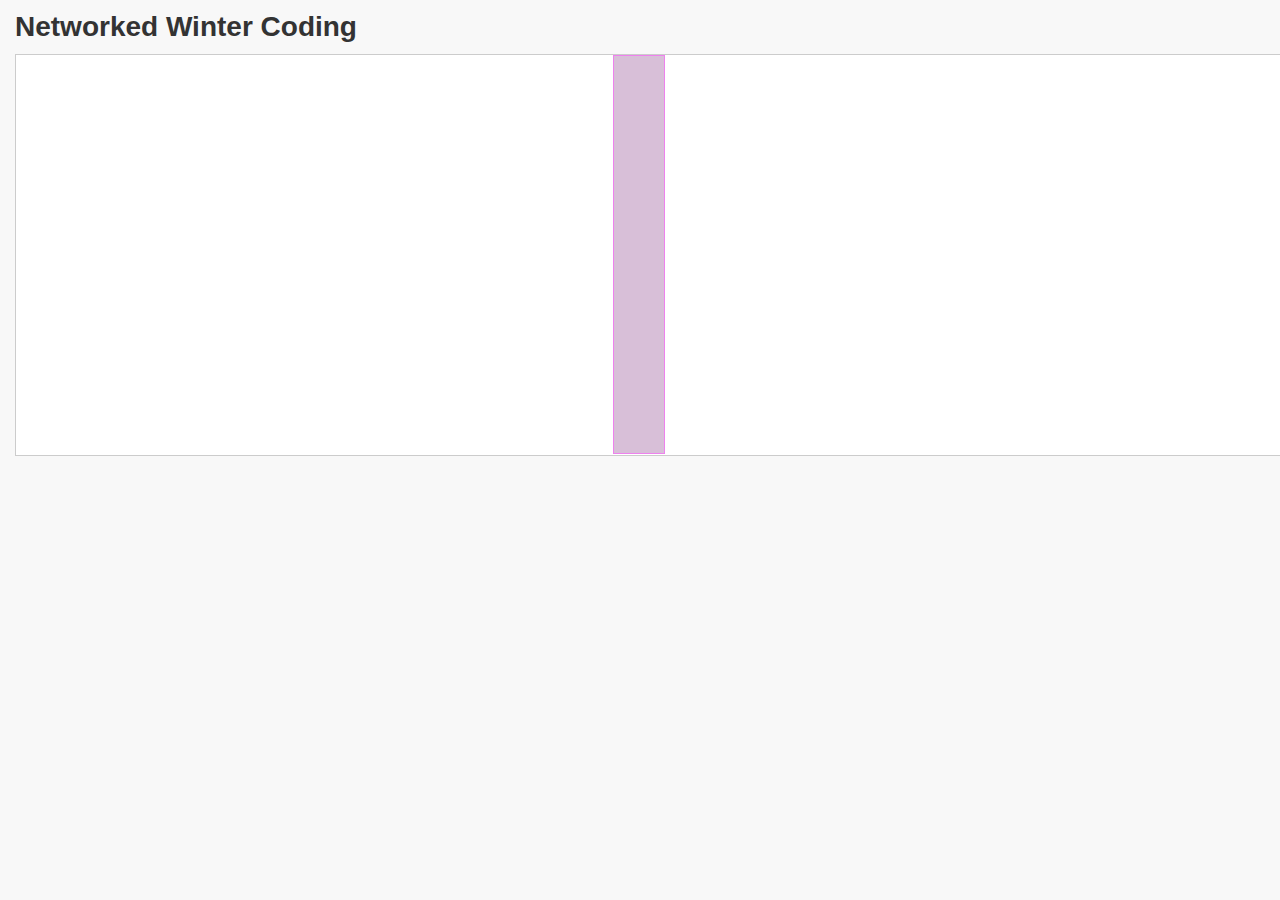
==== client/index.html @ 18a62cac "added framework for gui login" ====
<!DOCTYPE html>

<html>
  <head>
    <meta charset="utf-8">
    <title>Networked Winter Coding</title>
    <link rel="stylesheet" href="client.css">
  </head>
  <body>
    <h1>Networked Winter Coding</h1>
    <div id="login">
    
    </div>
    <div id="container">
      <canvas id="area" width="650px" height="400px"></canvas>
      <div id="overlay">
        <div id="inventory">
        </div>
      </div>
    </div>
    <script type="application/dart" src="client.dart"></script>
    <script src="packages/browser/dart.js"></script>
  </body>
</html>
---- client/client.css ----
body {
  background-color: #F8F8F8;
  font-family: 'Open Sans', sans-serif;
  font-size: 14px;
  font-weight: normal;
  line-height: 1.2em;
  margin: 15px;
}

h1, p {
  color: #333;
}

#container {
  width: 100%;
  height: 400px;
  position: absolute;
  border: 1px solid #ccc;
  background-color: #fff;
}

#area {
  position:relative;
  float:left;
}

#overlay {
  position:absolute;
  float:left;
  height:399px;
  width:649px;
  border:none;
}

#inventory {
  position:relative;
  float:right;
  width:50px;
  height:397px;
  background-color:thistle;
  border:1px solid violet;
}

.inv_obj {
  position:relative;
  width:30px;
  height:25px;
  left:10px;
  margin-top:10px;
  background-color:blue;
  text-align:center;
  padding-top:5px;
  border:1px solid black;
}

#sample_text_id {
  font-size: 24pt;
  text-align: center;
  margin-top: 140px;
}

#instructions {
  position: relative;
  height: 400px;
  width: 500px;
  border: none;
  float: left;
  padding-left: 10px;
}

#form {
  position: relative;

  width  : 200px;
  height : 30px;
  float: left;

}

#button {
  
   position: relative;
   float: left;
  
}
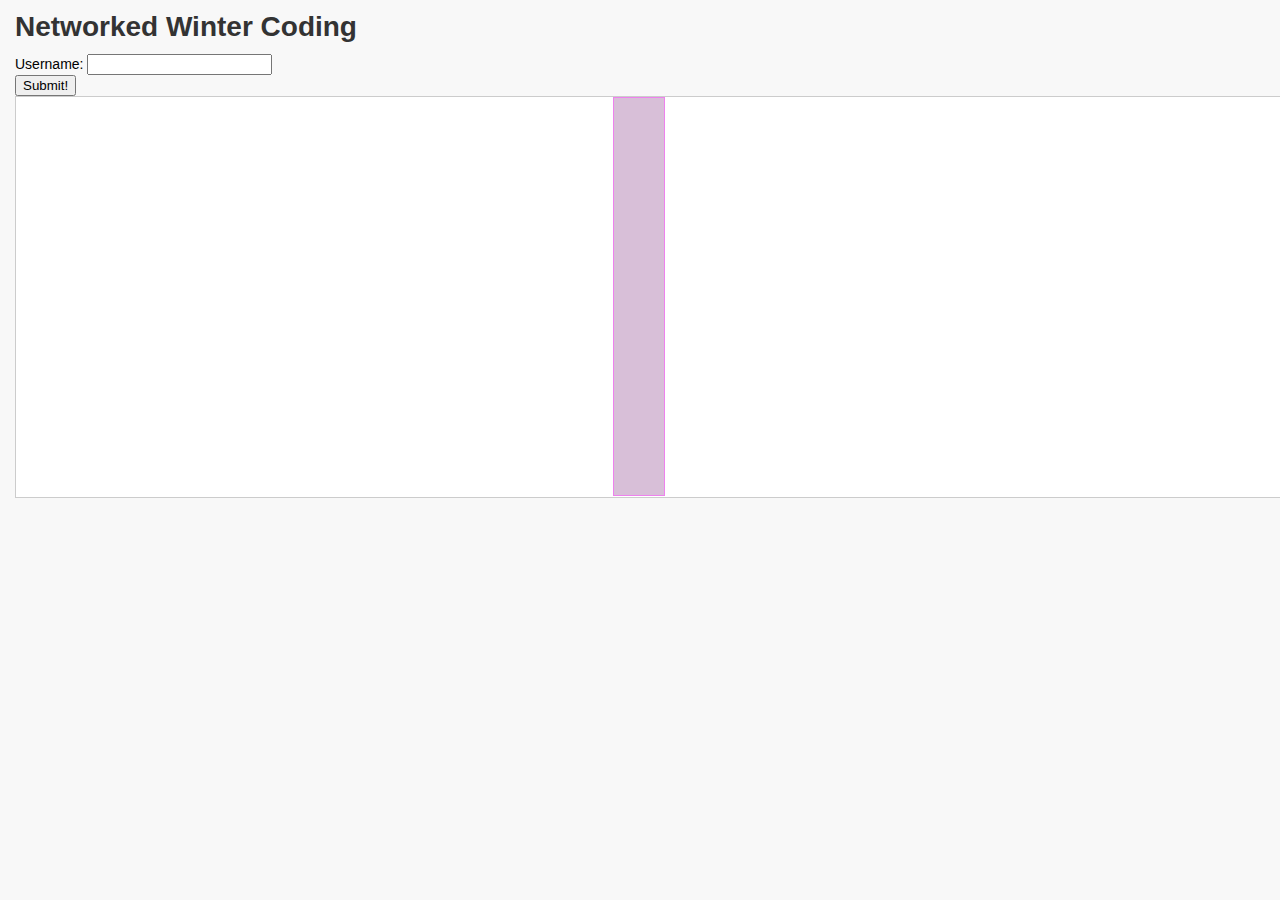
==== commit 2542bc7f: "Fixed kaths problem" ====
--- a/client/index.html
+++ b/client/index.html
@@ -8,9 +8,19 @@
   </head>
   <body>
     <h1>Networked Winter Coding</h1>
-    <div id="login">
+    <div id="#login">
     
     </div>
+    <div>
+      <div id="username">
+        <label for="name">Username:</label>
+        <input type="text" id="textfield" name="username">
+      </div>
+      <div class="button">
+        <button id="logMeIn">Submit!</button>
+      </div>
+    </div>
+      
     <div id="container">
       <canvas id="area" width="650px" height="400px"></canvas>
       <div id="overlay">
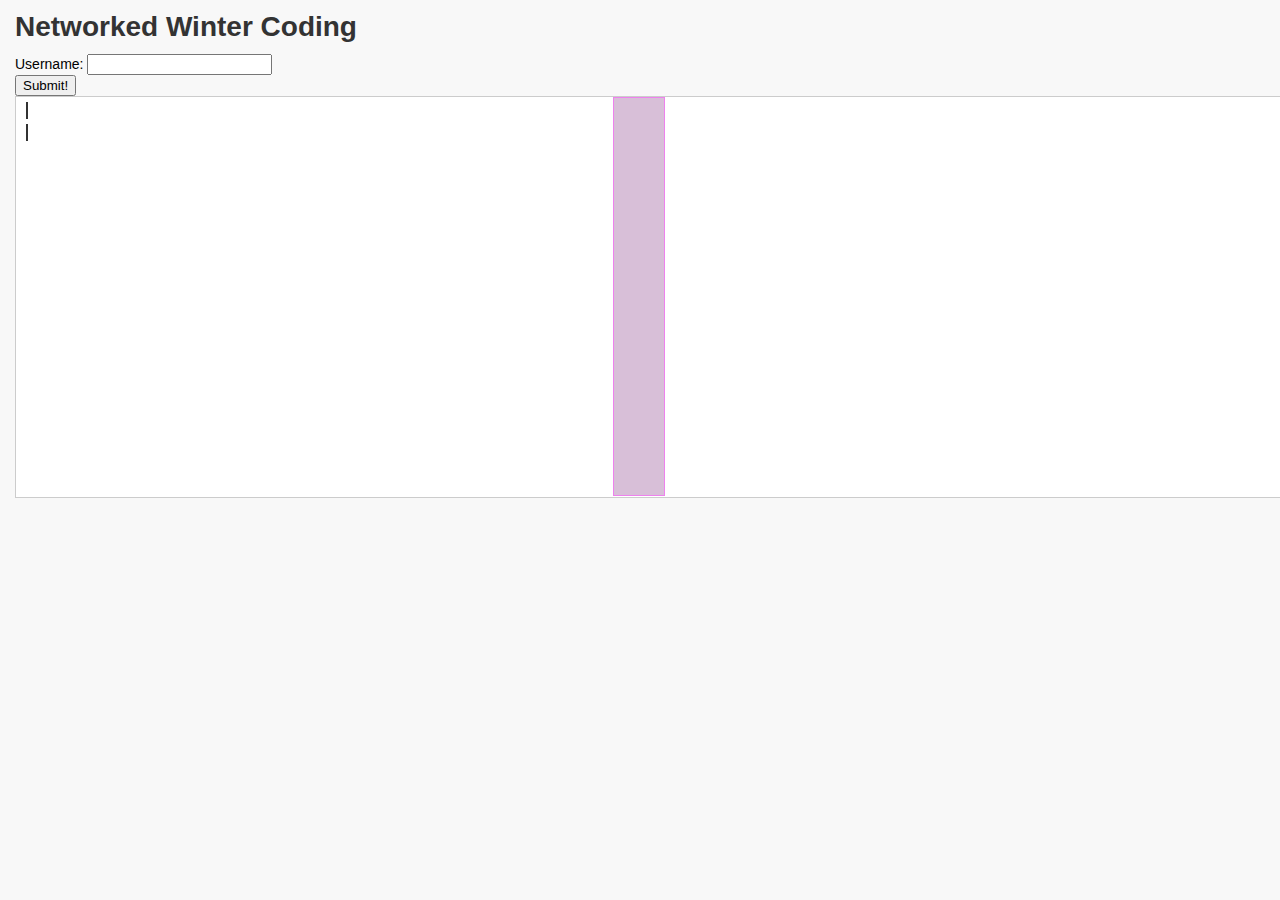
==== commit b0981e96: "Merge branch 'master' of https://github.com/knarr/winter" ====
--- a/client/index.html
+++ b/client/index.html
@@ -24,8 +24,11 @@
     <div id="container">
       <canvas id="area" width="650px" height="400px"></canvas>
       <div id="overlay">
-        <div id="inventory">
+        <div id="stats">
+          <div id="bar"><div class="health"></div></div>
+          <div id="bar"><div class="mana"></div></div>
         </div>
+        <div id="inventory"></div>
       </div>
     </div>
     <script type="application/dart" src="client.dart"></script>
--- a/client/client.css
+++ b/client/client.css
@@ -54,6 +54,40 @@
   border:1px solid black;
 }
 
+#stats{
+  position:relative;
+  float:left;
+  height:150px;
+  background-color:none;
+  opacity:0.8;
+  border:none;
+}
+
+#bar{
+  position:relative;
+  border:1px solid black;
+  height:15px;
+  margin-left:10px;
+  margin-top:5px;
+  transition: width 1s;
+  -webkit-transition: width 1s;
+  background-color:white;
+}
+
+.health{
+  height:15px;
+  background-color:red;
+  transition: width 1s;
+  -webkit-transition: width 1s;
+}
+
+.mana{
+  height:15px;
+  background-color:blue;
+  transition: width 1s;
+  -webkit-transition: width 1s;
+}
+
 #sample_text_id {
   font-size: 24pt;
   text-align: center;
@@ -71,16 +105,16 @@
 
 #form {
   position: relative;
-
+  
   width  : 200px;
   height : 30px;
   float: left;
-
+  
 }
 
 #button {
   
    position: relative;
    float: left;
-  
-}+   
+}
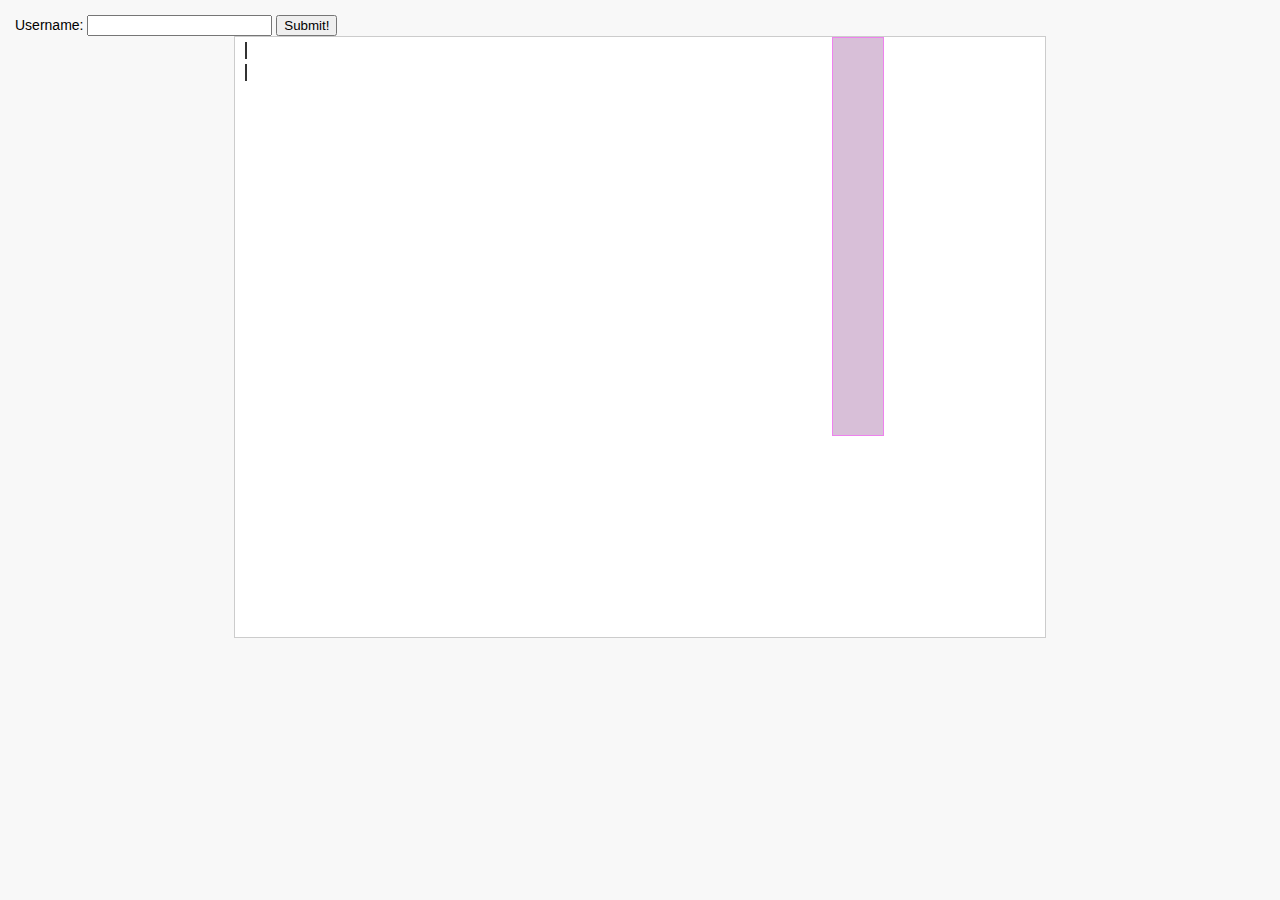
==== commit b5f071a3: "cleaned up sizing a little bit, centered game" ====
--- a/client/index.html
+++ b/client/index.html
@@ -7,22 +7,15 @@
     <link rel="stylesheet" href="client.css">
   </head>
   <body>
-    <h1>Networked Winter Coding</h1>
-    <div id="#login">
-    
-    </div>
     <div>
       <div id="username">
-        <label for="name">Username:</label>
-        <input type="text" id="textfield" name="username">
-      </div>
-      <div class="button">
+      Username: <input type="text" id="textfield" name="username">
         <button id="logMeIn">Submit!</button>
       </div>
     </div>
       
     <div id="container">
-      <canvas id="area" width="650px" height="400px"></canvas>
+      <canvas id="area" width="810px" height="600px"></canvas>
       <div id="overlay">
         <div id="stats">
           <div id="bar"><div class="health"></div></div>
--- a/client/client.css
+++ b/client/client.css
@@ -13,9 +13,10 @@
 }
 
 #container {
-  width: 100%;
-  height: 400px;
-  position: absolute;
+  height: 600px;
+  width: 810px;
+  margin-left: auto;
+  margin-right: auto;
   border: 1px solid #ccc;
   background-color: #fff;
 }
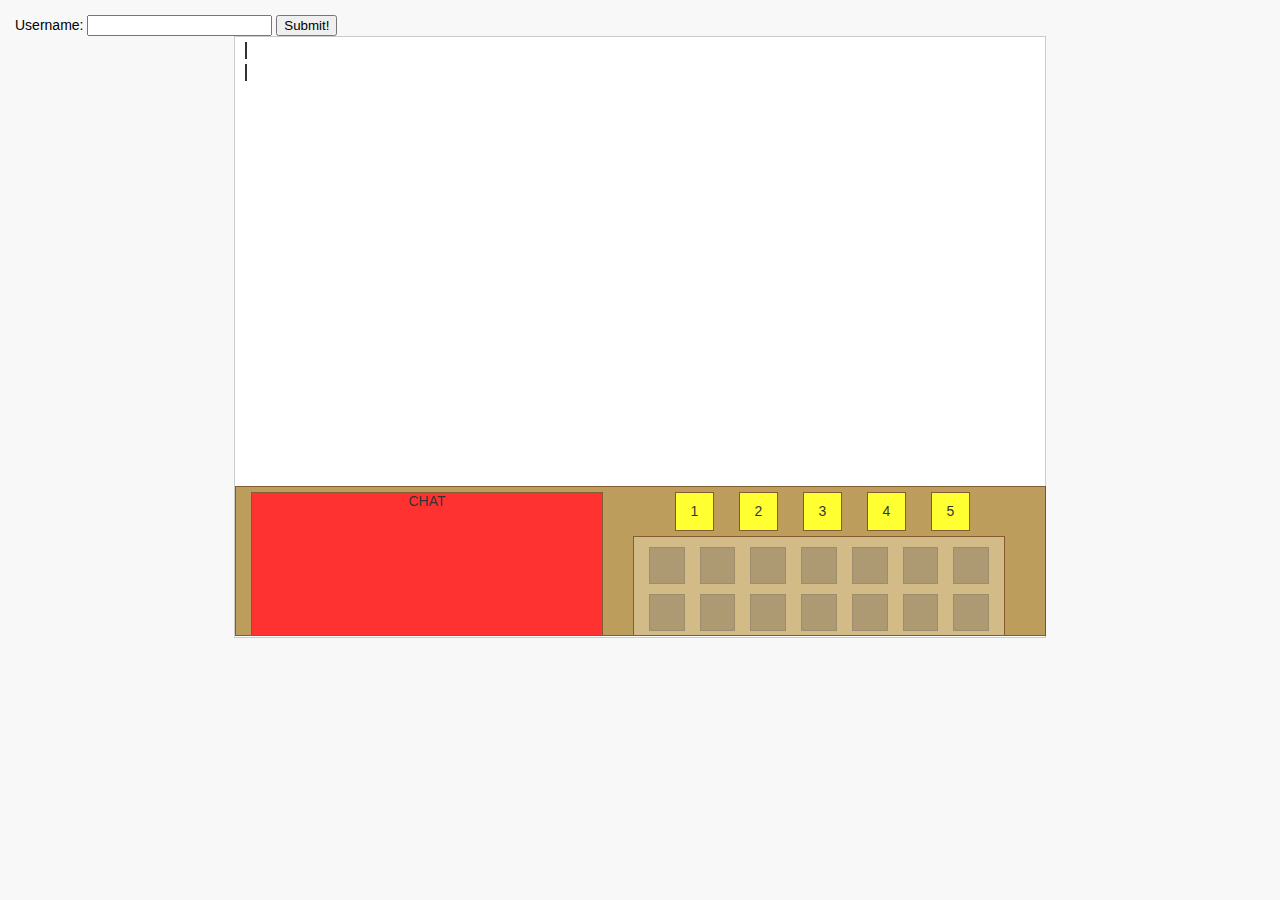
==== commit d2af2996: "Merge branch 'master' of https://github.com/knarr/winter" ====
--- a/client/index.html
+++ b/client/index.html
@@ -21,7 +21,23 @@
           <div id="bar"><div class="health"></div></div>
           <div id="bar"><div class="mana"></div></div>
         </div>
-        <div id="inventory"></div>
+        <div id="bottom-bar">
+          <div id="chat">CHAT</div>
+          <table class="nav">
+          <tr>
+            <td>1</td>
+            <td>2</td>
+            <td>3</td>
+            <td>4</td>
+            <td>5</td>
+          </tr>
+          </table>
+          <div class="hotbar">
+          <table>
+            <tr class="items"><td class="empty"> </td><td class="empty"> </td><td class="empty"> </td><td class="empty"> </td><td class="empty"> </td><td class="empty"> </td><td class="empty"> </td></tr>
+            <tr class="spells"><td class="empty"> </td><td class="empty"> </td><td class="empty"> </td><td class="empty"> </td><td class="empty"> </td><td class="empty"> </td><td class="empty"></td></tr>
+          </table>
+        </div></div>
       </div>
     </div>
     <script type="application/dart" src="client.dart"></script>
--- a/client/client.css
+++ b/client/client.css
@@ -29,30 +29,88 @@
 #overlay {
   position:absolute;
   float:left;
-  height:399px;
-  width:649px;
+  height:599px;
+  width:809px;
   border:none;
+  cursor:default;
 }
 
-#inventory {
+#bottom-bar {
+  position:absolute;
+  bottom:0;
+  width:100%;
+  height:148px;
+  background-color:#AD8533;
+  border:1px solid #663300;
+  overflow:hidden;
+  opacity:0.8;
+}
+
+#chat {
+  border:1px solid #663300;
+  background-color:red;
+  position:relative;
+  float:left;
+  margin-left:15px;
+  margin-top:5px;
+  width:350px;
+  height:144px;
+  text-align:center;
+}
+
+.nav {
   position:relative;
   float:right;
-  width:50px;
-  height:397px;
-  background-color:thistle;
-  border:1px solid violet;
+  margin-right:50px;
+  border:none;
+  background-color:none;
+  margin-top:5px;
+  height:35px;
+  border-spacing:25px 0px;
+  border-collapse:separate;
 }
 
-.inv_obj {
+.nav td {
+  background-color:yellow;
+  border:1px solid #663300;
+  height:35px;
+  width:35px;
+  text-align:center;
+}
+
+.hotbar {
   position:relative;
-  width:30px;
-  height:25px;
-  left:10px;
-  margin-top:10px;
-  background-color:blue;
+  float:right;
+  margin-right:40px;
+  margin-top:5px;
+  border:1px solid #663300;
+  background-color:#C9AB6B;
+  height:100px;
+  width:370px;
+  overflow:hidden;
+}
+
+.hotbar table{
+  border-spacing:15px 10px;
+  border-collapse:separate;
+  border:none;
+  height:100px;
+  width:370px;
+}
+
+.hotbar td{
+  position:relative;
   text-align:center;
-  padding-top:5px;
-  border:1px solid black;
+  table-layout:fixed;
+  height:35px;
+  width:35px;
+  padding:0;
+}
+
+.empty {
+  background-color:#998251;
+  border:none;
+  border:1px solid #857148;
 }
 
 #stats{
@@ -106,16 +164,12 @@
 
 #form {
   position: relative;
-  
   width  : 200px;
   height : 30px;
   float: left;
-  
 }
 
 #button {
-  
    position: relative;
    float: left;
-   
 }
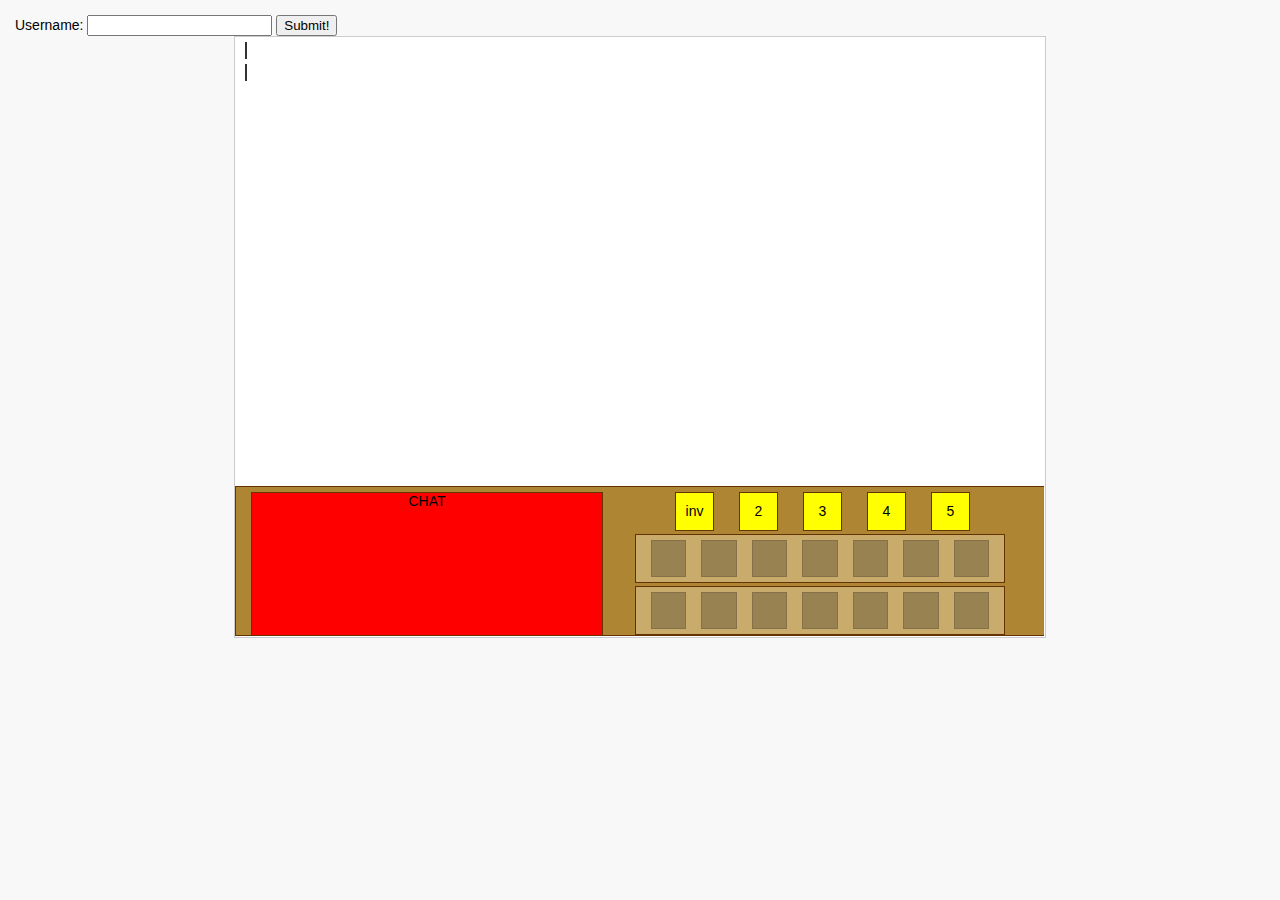
==== commit 034f8448: "Added inventory page with temporary, inefficient button control that doesn't always work. Added port" ====
--- a/client/index.html
+++ b/client/index.html
@@ -16,16 +16,26 @@
       
     <div id="container">
       <canvas id="area" width="810px" height="600px"></canvas>
+      
       <div id="overlay">
-        <div id="stats">
+      
+        <div id="stats"> <!--Health and Mana Bar-->
           <div id="bar"><div class="health"></div></div>
           <div id="bar"><div class="mana"></div></div>
         </div>
-        <div id="bottom-bar">
+        
+        <div id="inventory">
+          <div id="equipment">
+          </div>
+          <div id="backpack">
+          </div>
+        </div>
+        
+        <div id="bottom-bar"> <!--Bottom Bar: Chat, Navigation, Hotbars-->
           <div id="chat">CHAT</div>
           <table class="nav">
           <tr>
-            <td>1</td>
+            <td>inv</td>
             <td>2</td>
             <td>3</td>
             <td>4</td>
@@ -33,9 +43,11 @@
           </tr>
           </table>
           <div class="hotbar">
-          <table>
-            <tr class="items"><td class="empty"> </td><td class="empty"> </td><td class="empty"> </td><td class="empty"> </td><td class="empty"> </td><td class="empty"> </td><td class="empty"> </td></tr>
-            <tr class="spells"><td class="empty"> </td><td class="empty"> </td><td class="empty"> </td><td class="empty"> </td><td class="empty"> </td><td class="empty"> </td><td class="empty"></td></tr>
+          <table class="items"> <!--Item Hotbar-->
+            <tr><td class="empty"> </td><td class="empty"> </td><td class="empty"> </td><td class="empty"> </td><td class="empty"> </td><td class="empty"> </td><td class="empty"> </td></tr>
+          </table>
+          <table class="spells"> <!--Spell Hotbar-->
+            <tr><td class="empty"> </td><td class="empty"> </td><td class="empty"> </td><td class="empty"> </td><td class="empty"> </td><td class="empty"> </td><td class="empty"></td></tr>
           </table>
         </div></div>
       </div>
--- a/client/client.css
+++ b/client/client.css
@@ -33,6 +33,47 @@
   width:809px;
   border:none;
   cursor:default;
+  overflow:hidden;
+}
+
+#inventory {
+  position:relative;
+  float:right;
+  left:900px;
+  top:29px;
+  height:389px;
+  width:550px;
+  background-color:#AD8533;
+  border:1px solid #663300;
+  opacity:0.8;
+  overflow:hidden;
+  transition: left 2s;
+  -webkit-transition: left 2s;
+}
+
+#equipment {
+  position:relative;
+  float:left;
+  width:65px;
+  height:389px;
+  border-right:1px solid #663300;
+}
+
+#backpack{
+  position:relative;
+  float:right;
+  width:480px;
+  height:389px;
+}
+
+.bp_obj {
+  float:left;
+  position:relative;
+  margin-top:15px;
+  margin-left:15px;
+  height:30px;
+  width:30px;
+  border:1px solid black;
 }
 
 #bottom-bar {
@@ -43,7 +84,7 @@
   background-color:#AD8533;
   border:1px solid #663300;
   overflow:hidden;
-  opacity:0.8;
+  opacity:1;
 }
 
 #chat {
@@ -82,20 +123,20 @@
   position:relative;
   float:right;
   margin-right:40px;
-  margin-top:5px;
+  height:110px;
+  width:370px;
+  overflow:hidden;
+}
+
+.hotbar table{
+  margin-top:3px;
+  border-spacing:15px 5px;
+  border-collapse:separate;
+  border:1px solid black;
+  height:40px;
+  width:370px;
   border:1px solid #663300;
   background-color:#C9AB6B;
-  height:100px;
-  width:370px;
-  overflow:hidden;
-}
-
-.hotbar table{
-  border-spacing:15px 10px;
-  border-collapse:separate;
-  border:none;
-  height:100px;
-  width:370px;
 }
 
 .hotbar td{
@@ -116,7 +157,6 @@
 #stats{
   position:relative;
   float:left;
-  height:150px;
   background-color:none;
   opacity:0.8;
   border:none;
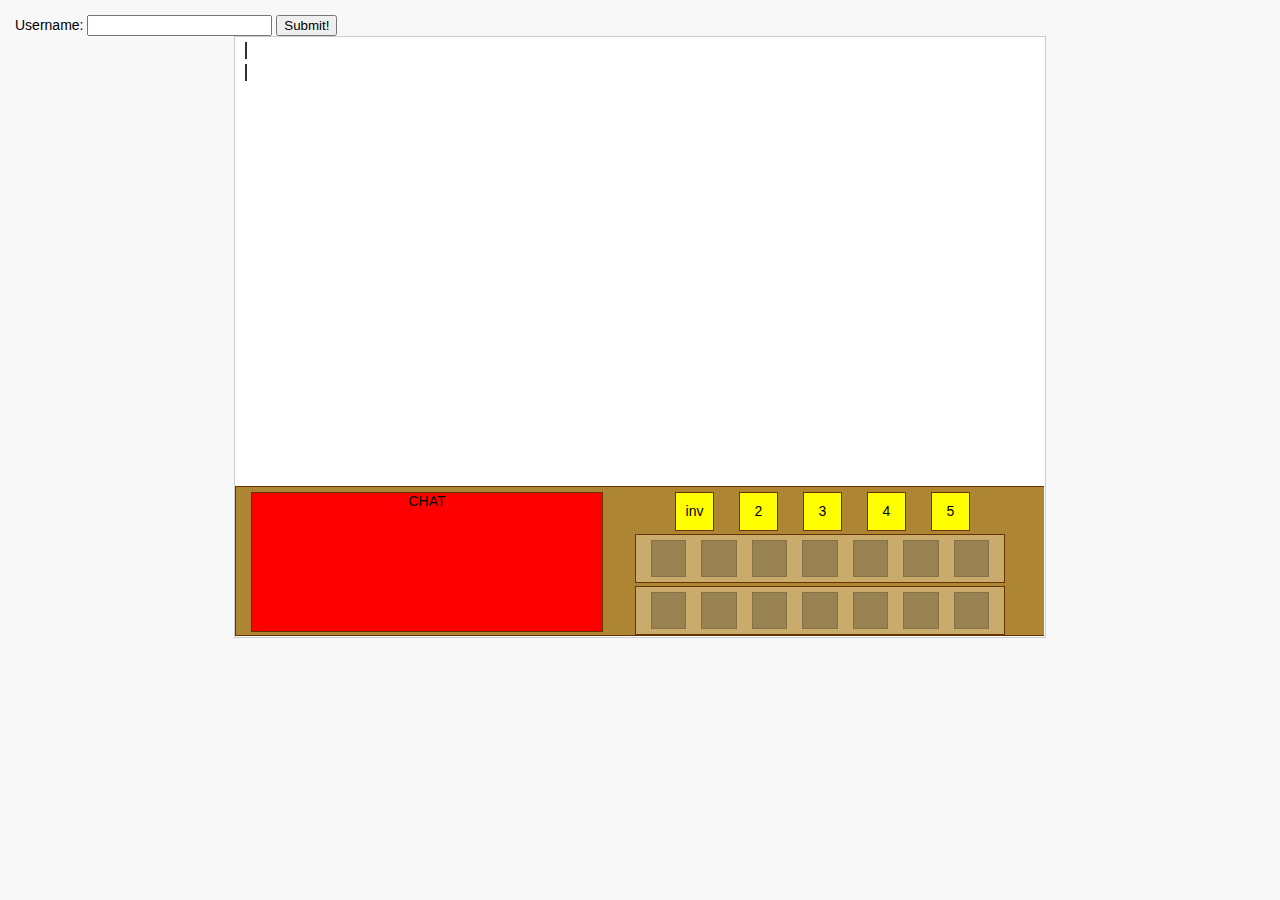
==== commit ddda4e2d: "n/a" ====
--- a/client/index.html
+++ b/client/index.html
@@ -15,16 +15,16 @@
     </div>
       
     <div id="container">
-      <canvas id="area" width="810px" height="600px"></canvas>
+      <canvas id="area" width="810px" height="600px"></canvas> <!--Holds the game-->
       
-      <div id="overlay">
+      <div id="overlay"> <!--Holds the GUI-->
       
         <div id="stats"> <!--Health and Mana Bar-->
           <div id="bar"><div class="health"></div></div>
           <div id="bar"><div class="mana"></div></div>
         </div>
         
-        <div id="inventory">
+        <div id="inventory"> <!--Inventory Page-->
           <div id="equipment">
           </div>
           <div id="backpack">
--- a/client/client.css
+++ b/client/client.css
@@ -95,7 +95,7 @@
   margin-left:15px;
   margin-top:5px;
   width:350px;
-  height:144px;
+  height:138px;
   text-align:center;
 }
 
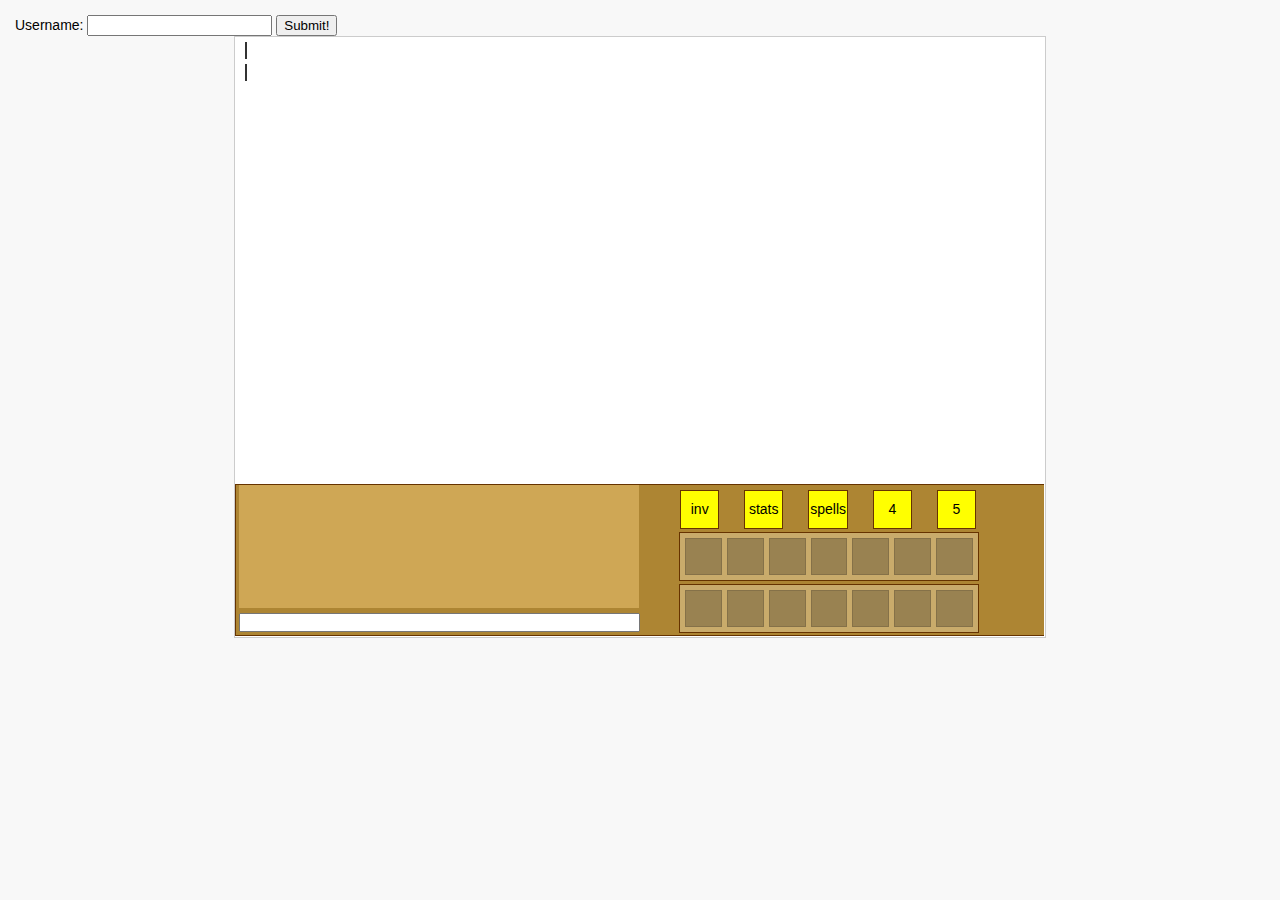
==== commit af433b35: "Created a basic NPC class, basic NPC chat overlay" ====
--- a/client/index.html
+++ b/client/index.html
@@ -7,41 +7,73 @@
     <link rel="stylesheet" href="client.css">
   </head>
   <body>
+  
+    <!--Login-->
     <div>
       <div id="username">
-      Username: <input type="text" id="textfield" name="username">
+        Username: <input type="text" id="textfield" name="username">
         <button id="logMeIn">Submit!</button>
       </div>
     </div>
       
+    <!--Contains Game-->
     <div id="container">
       <canvas id="area" width="810px" height="600px"></canvas> <!--Holds the game-->
       
-      <div id="overlay"> <!--Holds the GUI-->
+      <!--Holds the GUI-->
+      <div id="overlay">
       
-        <div id="stats"> <!--Health and Mana Bar-->
-          <div id="bar"><div class="health"></div></div>
-          <div id="bar"><div class="mana"></div></div>
+        <!--Health and Mana Bar-->
+        <div class="hpmp"> 
+          <div class="bar"><div class="health"></div></div>
+          <div class="bar"><div class="mana"></div></div>
         </div>
         
-        <div id="inventory"> <!--Inventory Page-->
-          <div id="equipment">
-          </div>
-          <div id="backpack">
-          </div>
+        <!--All GUI Windows-->
+        <div class="npc hide">
+          Jump and click me. I dare you.
         </div>
         
-        <div id="bottom-bar"> <!--Bottom Bar: Chat, Navigation, Hotbars-->
-          <div id="chat">CHAT</div>
+        <div class="window">
+          <!--Inventory-->
+          <div class="equipment">
+          </div>
+          <div class="backpack">
+          </div>
+          <!--Stats-->
+          <div class="stats">
+          </div>
+          <!--Spells-->
+          <table class="all_spells">
+            <tr class="TEMP">
+              <td>Spell</td>
+              <td>Effects</td>
+              <td>Mana Cost</td>
+              <td>Cooldown</td>
+            </tr>
+            <tr>
+            </tr>
+          </table>
+        </div>
+       
+        
+        <!--Bottom Bar: Chat, Navigation, Hotbars-->
+        <div id="bottom-bar">
+          <div id="chat">
+            <div class="chatOutput"></div>
+            <input type="text" class="chatInput"></input>
+          </div>
+          
           <table class="nav">
           <tr>
-            <td>inv</td>
-            <td>2</td>
-            <td>3</td>
+            <td>inv</td> 
+            <td>stats</td>
+            <td>spells</td>
             <td>4</td>
             <td>5</td>
           </tr>
           </table>
+          
           <div class="hotbar">
           <table class="items"> <!--Item Hotbar-->
             <tr><td class="empty"> </td><td class="empty"> </td><td class="empty"> </td><td class="empty"> </td><td class="empty"> </td><td class="empty"> </td><td class="empty"> </td></tr>
--- a/client/client.css
+++ b/client/client.css
@@ -1,215 +1,267 @@
-
 body {
-  background-color: #F8F8F8;
-  font-family: 'Open Sans', sans-serif;
-  font-size: 14px;
-  font-weight: normal;
-  line-height: 1.2em;
-  margin: 15px;
-}
-
-h1, p {
-  color: #333;
+    background-color: #F8F8F8;
+    font-family: 'Open Sans', sans-serif;
+    font-size: 14px;
+    font-weight: 400;
+    line-height: 1.2em;
+    margin: 15px;
+}
+
+h1,p {
+    color: #333;
 }
 
 #container {
-  height: 600px;
-  width: 810px;
-  margin-left: auto;
-  margin-right: auto;
-  border: 1px solid #ccc;
-  background-color: #fff;
+    height: 600px;
+    width: 810px;
+    margin-left: auto;
+    margin-right: auto;
+    border: 1px solid #ccc;
+    background-color: #fff;
 }
 
 #area {
+    position: relative;
+    float: left;
+}
+
+#overlay {
+    position: absolute;
+    float: left;
+    height: 599px;
+    width: 809px;
+    border: none;
+    cursor: default;
+    overflow: hidden;
+}
+
+.hide {
+  display:none;
+}
+
+.npc {
+  position: relative;
+  float: right;
+  right: 150px;
+  top: 100px;
+  width: 525px;
+  height: 200px;
+  overflow: auto;
+  border: 1px solid #630;
+  background-color: #AD8533;
+  color: black;
+  opacity: .7;
+}
+
+.window {
+    position: relative;
+    float: right;
+    left: 900px;
+    top: 29px;
+    height: 389px;
+    width: 550px;
+    background-color: #AD8533;
+    border: 1px solid #630;
+    opacity: 0.8;
+    overflow: hidden;
+    transition: left 2s;
+    -webkit-transition: left 2s;
+    -moz-transition: left 2s;
+    -o-transition: left 2s;
+}
+
+.equipment {
+    position: relative;
+    float: left;
+    width: 65px;
+    height: 389px;
+    border-right: 1px solid #630;
+}
+
+.backpack {
+    position: relative;
+    float: right;
+    width: 480px;
+    height: 389px;
+}
+
+.bp_obj {
+    float: left;
+    position: relative;
+    margin-top: 15px;
+    margin-left: 15px;
+    height: 30px;
+    width: 30px;
+    border: 1px solid #000;
+}
+
+.stats {
   position:relative;
   float:left;
-}
-
-#overlay {
-  position:absolute;
-  float:left;
-  height:599px;
-  width:809px;
-  border:none;
-  cursor:default;
-  overflow:hidden;
-}
-
-#inventory {
-  position:relative;
-  float:right;
-  left:900px;
-  top:29px;
-  height:389px;
-  width:550px;
-  background-color:#AD8533;
-  border:1px solid #663300;
-  opacity:0.8;
-  overflow:hidden;
-  transition: left 2s;
-  -webkit-transition: left 2s;
-}
-
-#equipment {
+  width:100%;
+  height:100%;
+  padding:15px;
+  font-size:15pt;
+}
+
+.all_spells {
   position:relative;
   float:left;
-  width:65px;
-  height:389px;
-  border-right:1px solid #663300;
-}
-
-#backpack{
-  position:relative;
-  float:right;
-  width:480px;
-  height:389px;
-}
-
-.bp_obj {
-  float:left;
-  position:relative;
-  margin-top:15px;
-  margin-left:15px;
-  height:30px;
-  width:30px;
-  border:1px solid black;
-}
-
-#bottom-bar {
-  position:absolute;
-  bottom:0;
   width:100%;
-  height:148px;
-  background-color:#AD8533;
-  border:1px solid #663300;
-  overflow:hidden;
-  opacity:1;
-}
-
-#chat {
-  border:1px solid #663300;
-  background-color:red;
-  position:relative;
-  float:left;
-  margin-left:15px;
-  margin-top:5px;
-  width:350px;
-  height:138px;
-  text-align:center;
-}
-
-.nav {
-  position:relative;
-  float:right;
-  margin-right:50px;
+  overflow:auto;
   border:none;
-  background-color:none;
-  margin-top:5px;
-  height:35px;
-  border-spacing:25px 0px;
-  border-collapse:separate;
-}
-
-.nav td {
-  background-color:yellow;
-  border:1px solid #663300;
-  height:35px;
-  width:35px;
-  text-align:center;
-}
-
-.hotbar {
-  position:relative;
-  float:right;
-  margin-right:40px;
-  height:110px;
-  width:370px;
-  overflow:hidden;
-}
-
-.hotbar table{
-  margin-top:3px;
-  border-spacing:15px 5px;
-  border-collapse:separate;
-  border:1px solid black;
-  height:40px;
-  width:370px;
-  border:1px solid #663300;
-  background-color:#C9AB6B;
-}
-
-.hotbar td{
-  position:relative;
+  table-layout:fixed;
+}
+
+.all_spells td{
   text-align:center;
   table-layout:fixed;
-  height:35px;
-  width:35px;
-  padding:0;
+  height:30px;
+  border:1px solid black;
+}
+
+#bottom-bar {
+    position: absolute;
+    bottom: 0;
+    width: 100%;
+    height: 150px;
+    background-color: #AD8533;
+    border: 1px solid #630;
+    overflow: hidden;
+    opacity: 1;
+}
+
+#chat {
+    position: relative;
+    padding: 0;
+    margin-left: 3px;
+    float: left;
+    width: 400px;
+    height: 150px;
+}
+
+.chatOutput {
+    padding: 0;
+    margin: 0;
+    margin-bottom: 5px;
+    background-color: #cfa755;
+    height: 123px;
+    width: 400px;
+    overflow-y: scroll;
+}
+
+.chatInput {
+    padding: 0;
+    margin: 0;
+    width: 397px;
+}
+
+.nav {
+    position: relative;
+    float: right;
+    margin-right: 44px;
+    margin-top: 5px;
+    height: 35px;
+    border-spacing: 25px 0;
+    border-collapse: separate;
+}
+
+.nav td {
+    background-color: #FF0;
+    border: 1px solid #630;
+    height: 35px;
+    width: 35px;
+    text-align: center;
+}
+
+.hotbar {
+    position: relative;
+    float: right;
+    margin-right: 66px;
+    height: 110px;
+    width: 300px;
+    overflow: hidden;
+}
+
+.hotbar table {
+    margin-top: 3px;
+    border-spacing: 5px 5px;
+    border-collapse: separate;
+    border: 1px solid #000;
+    height: 40px;
+    width: 300px;
+    border: 1px solid #630;
+    background-color: #C9AB6B;
+}
+
+.hotbar td {
+    position: relative;
+    text-align: center;
+    table-layout: fixed;
+    height: 35px;
+    width: 35px;
+    padding: 0;
+    overflow:hidden;
+    font-size: 8pt;
 }
 
 .empty {
-  background-color:#998251;
-  border:none;
-  border:1px solid #857148;
-}
-
-#stats{
-  position:relative;
-  float:left;
-  background-color:none;
-  opacity:0.8;
-  border:none;
-}
-
-#bar{
-  position:relative;
-  border:1px solid black;
-  height:15px;
-  margin-left:10px;
-  margin-top:5px;
-  transition: width 1s;
-  -webkit-transition: width 1s;
-  background-color:white;
-}
-
-.health{
-  height:15px;
-  background-color:red;
-  transition: width 1s;
-  -webkit-transition: width 1s;
-}
-
-.mana{
-  height:15px;
-  background-color:blue;
-  transition: width 1s;
-  -webkit-transition: width 1s;
+    background-color: #998251;
+    border: none;
+    border: 1px solid #857148;
+}
+
+.hpmp {
+    position: relative;
+    float: left;
+    opacity: 0.8;
+}
+
+.bar {
+    position: relative;
+    border: 1px solid #000;
+    height: 15px;
+    margin-left: 10px;
+    margin-top: 5px;
+    transition: width 1s;
+    -webkit-transition: width 1s;
+    -moz-transition: left 2s;
+    -o-transition: left 2s;
+    background-color: #FFF;
+}
+
+.health {
+    height: 15px;
+    background-color: red;
+    transition: width 1s;
+    -webkit-transition: width 1s;
+    -moz-transition: left 2s;
+    -o-transition: left 2s;
+}
+
+.mana {
+    height: 15px;
+    background-color: blue;
+    transition: width 1s;
+    -webkit-transition: width 1s;
+    -moz-transition: left 2s;
+    -o-transition: left 2s;
 }
 
 #sample_text_id {
-  font-size: 24pt;
-  text-align: center;
-  margin-top: 140px;
-}
-
-#instructions {
-  position: relative;
-  height: 400px;
-  width: 500px;
-  border: none;
-  float: left;
-  padding-left: 10px;
-}
-
-#form {
-  position: relative;
-  width  : 200px;
-  height : 30px;
-  float: left;
-}
-
-#button {
-   position: relative;
-   float: left;
-}
+    font-size: 24pt;
+    text-align: center;
+    margin-top: 140px;
+}
+
+.form {
+    position: relative;
+    width: 200px;
+    height: 30px;
+    float: left;
+}
+
+.button {
+    position: relative;
+    float: left;
+}